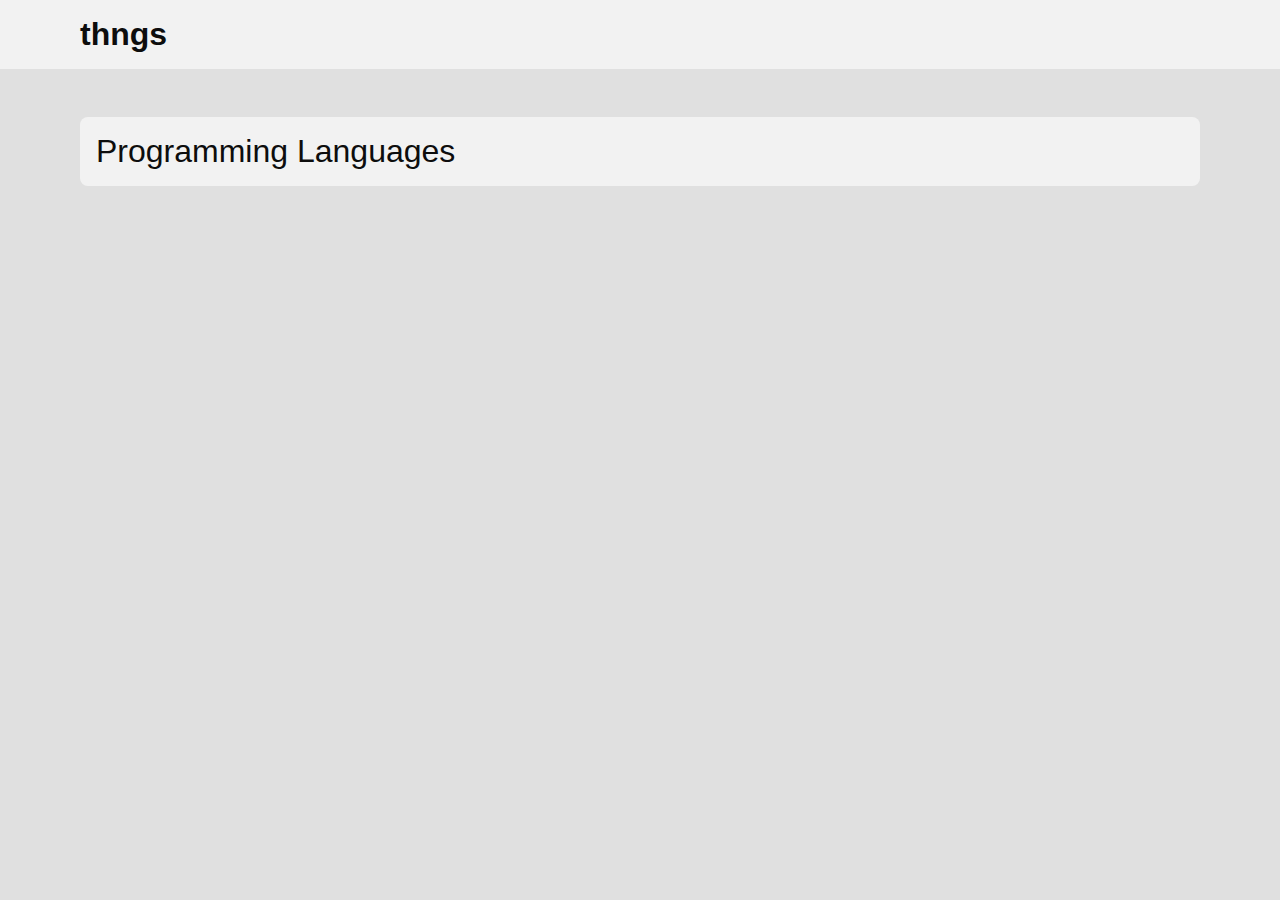
==== static/index.html @ e5f9b0e0 "feat: Add index.html" ====
<!DOCTYPE html>
<html lang="en">
  <head>
    <meta charset="utf-8" />
    <meta name="viewport" content="width=device-width, initial-scale=1" />

    <title>thngs</title>
    <meta name="description" content="Lists of things" />

    <meta property="og:title" content="thngs" />
    <meta property="og:type" content="website" />
    <meta property="og:url" content="https://thngs.info" />
    <meta property="og:description" content="Lists of things" />
    <meta property="og:image" content="image.png" />

    <link rel="icon" href="/favicon.ico" />
    <link rel="icon" href="/favicon.svg" type="image/svg+xml" />
    <link rel="apple-touch-icon" href="/apple-touch-icon.png" />

    <link rel="stylesheet" href="css/normalize.css?v=8.0.1" />
    <link rel="stylesheet" href="css/global.css?v=1.0" />
    <link rel="stylesheet" href="css/categories.css?v=1.0" />
    <link rel="stylesheet" href="css/print.css?v=1.0" />
  </head>
  <body>
    <div id="header-bg">
      <div class="page-width">
        <div id="header">
          <div id="logo">thngs</div>
        </div>
      </div>
    </div>
    <div class="page-width">
      <div id="categories">
        <a href="prog_langs">Programming Languages</a>
      </div>
    </div>
  </body>
</html>
---- static/css/global.css ----
body {
    background-color: #e0e0e0;
    color: #0d0d0d;
}

.page-width {
    max-width: 70em;
    margin-left: auto;
    margin-right: auto;

    font-family: sans-serif;
}

#header-bg {
    padding-top: 1rem;
    padding-bottom: 1rem;
    margin-bottom: 3rem;

    width: 100%;

    background-color: #f2f2f2;
}

#header {
    display: flex;
    flex-wrap: wrap;
    justify-content: space-between;
    align-items: baseline;
    gap: 0.5rem;

    font-size: 2rem;
}

#logo {
    font-weight: bold;

    user-select: none;
    cursor: pointer;
    transition: 0.1s;
}

#logo:hover {
    opacity: 0.6;
}
---- static/css/categories.css ----
#categories {
    display: flex;
    flex-direction: column;
    align-items: stretch;
    gap: 2rem;
}

#categories > a {
    padding: 1rem;

    border-radius: 0.5rem;

    font-size: 2rem;

    background-color: #f2f2f2;
}

#categories > a:link {
    text-decoration: none;
    color: #0d0d0d;
}

#categories > a:visited {
    text-decoration: none;
    color: #0d0d0d;
}

#categories > a:hover {
    text-decoration: none;
    color: #2b2b2b;
}

#categories > a:active {
    text-decoration: none;
    color: #0d0d0d;
}
---- static/css/print.css ----
/*! Ian Devlin | MIT License | github.com/iandevlin/html5bones */

@media print {
    * {
        color: #000 !important;
        box-shadow: none !important;
        text-shadow: none !important;
        background: transparent !important;
    }

    html {
        background-color: #fff;
    }

    /* Hide navigation */
    nav {
        display: none;
    }

    /* Show link destinations in brackets after the link text */
    a[href]:after {
        content: " (" attr(href) ") ";
    }

    a[href] {
        font-weight: bold;
        text-decoration: underline;
        color: #06c;
        border: none;
    }

    /* Don't show link destinations for JavaScript or internal links */
    a[href^="javascript:"]:after,
    a[href^="#"]:after {
        content: "";
    }

    /* Show abbr title value in brackets after the text */
    abbr[title]:after {
        content: " (" attr(title) ")";
    }

    figure {
        margin-bottom: 1em;
        overflow: hidden;
    }

    figure img {
        border: 1px solid #000;
    }
}
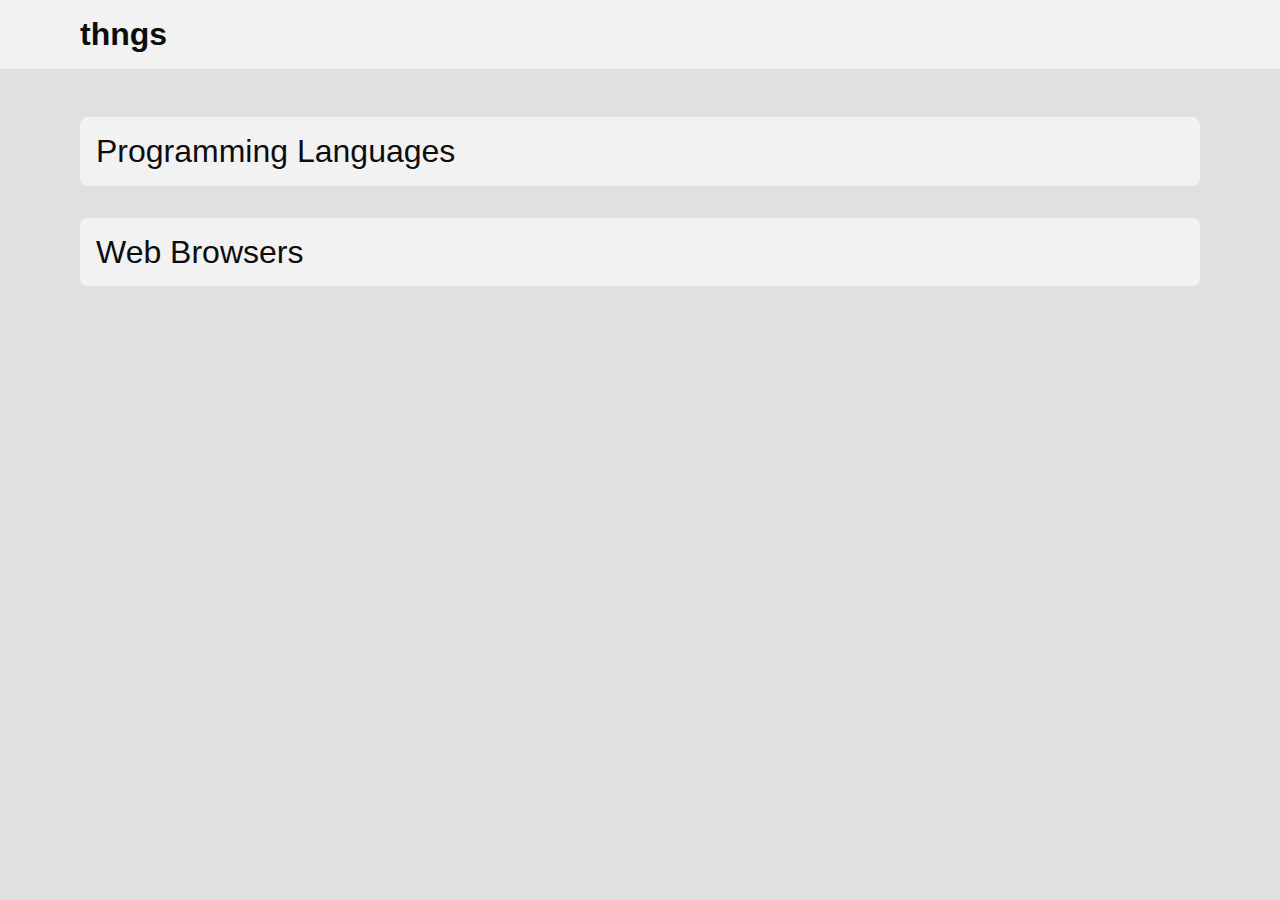
==== commit 5d948bc5: "feat: Add web browsers category to home page" ====
--- a/static/index.html
+++ b/static/index.html
@@ -33,6 +33,7 @@
     <div class="page-width">
       <div id="categories">
         <a href="prog_langs">Programming Languages</a>
+        <a href="web_browsers">Web Browsers</a>
       </div>
     </div>
   </body>
--- a/static/css/global.css
+++ b/static/css/global.css
@@ -42,3 +42,27 @@
 #logo:hover {
     opacity: 0.6;
 }
+
+.list {
+    display: flex;
+    flex-direction: column;
+    align-items: stretch;
+}
+
+.list--item {
+    padding: 1rem;
+
+    background-color: #d9d9d9;
+}
+
+.list--item:first-of-type {
+    border-radius: 0.5rem 0.5rem 0 0;
+}
+
+.list--item:nth-of-type(odd) {
+    background-color: #e6e6e6;
+}
+
+.list--item:last-of-type {
+    border-radius: 0 0 0.5rem 0.5rem;
+}
